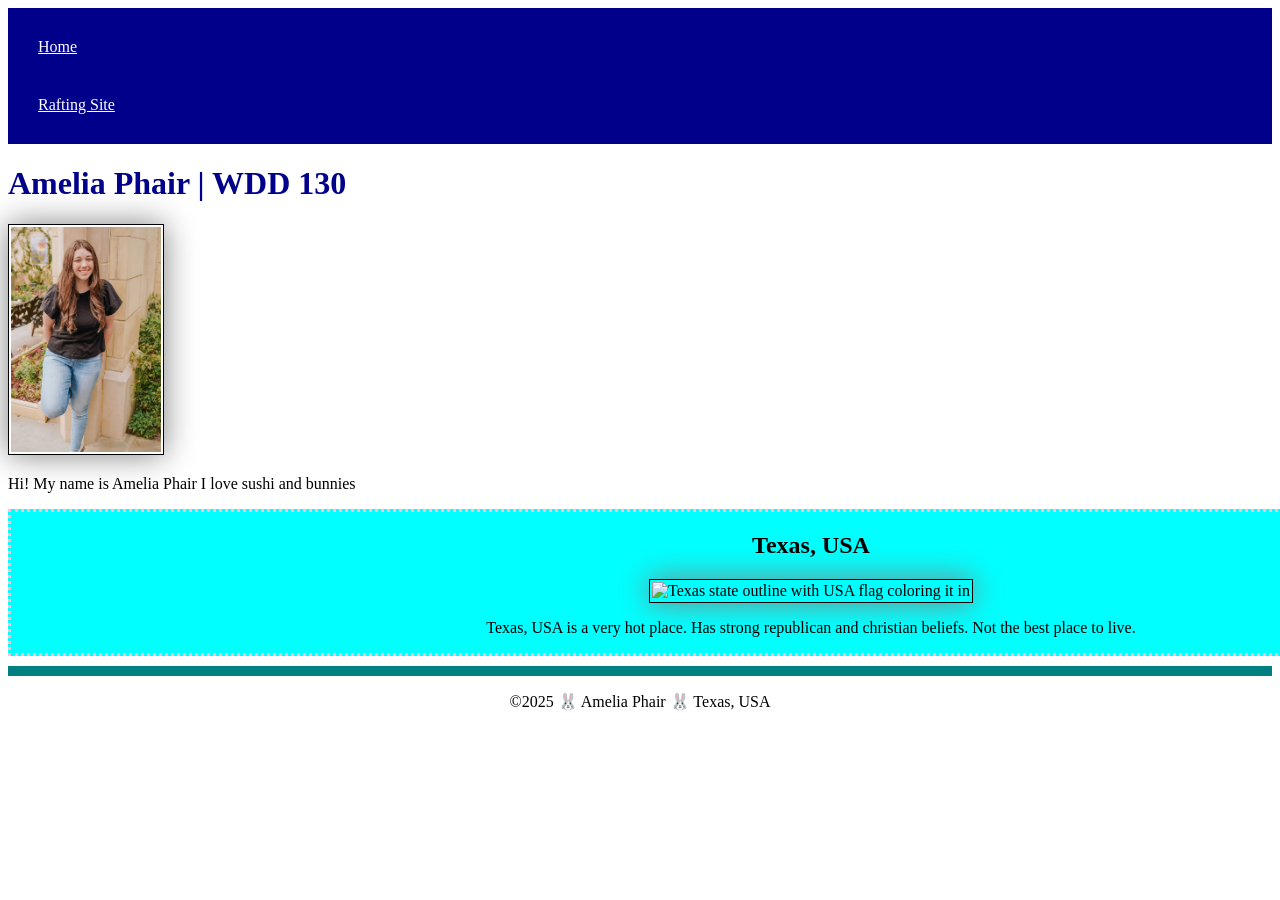
==== index.html @ c2a2ec23 "css with index.html" ====
<!DOCTYPE html>
<html lang="en-US">

<head>
    <meta charset="utf-8">
    <meta name="viewport" content="width=device-width,initial-scale=1.0">
    <title>Amelia Phair | WDD 130</title>
    <meta name="description" content="This home page is the bast ever its about my home hehehehe">
    <meta name="author" content="Amelia Phair">
    <link rel="stylesheet" href="styles/styles.css">
</head>

<body>
    <header>
        <nav>
            <a href="#">Home</a>
            <a href="wwr/">Rafting Site</a>
        </nav>
    </header>
    <main>
        <h1>Amelia Phair | WDD 130</h1>
        <img src="images/profile.webp" alt="Hi there my name is Amelia Phair" width="200">
        <p>Hi! My name is Amelia Phair I love sushi and bunnies</p>
    </main>
    <aside>
        <h2>
            Texas, USA
        </h2>
        <img src="https://img.freepik.com/premium-vector/vector-flat-texas-state-silhouette-with-usa-flag_505913-2825.jpg" alt="Texas state outline with USA flag coloring it in">
        <p>
            Texas, USA is a very hot place. Has strong republican and christian beliefs. Not the best place to live.
        </p>
    </aside>
    <footer>
        <p>©2025 🐰 Amelia Phair 🐰 Texas, USA</p>
    </footer>
</body>

</html>
---- styles/styles.css ----
nav{
    background-color: darkblue;
    padding: 10px;
}
nav a {
    color: white;
    display: block;
    padding: 20px;
}
h1{
    color: darkblue;
}
img{
    width:150px;
    height:auto;
    border:1px solid black;
    padding: 2px;
    box-shadow: 0 0 30px gray
}
p{
    padding:10px;
}
main {
    max-width: 840px;
}
aside{
    width: 100rem;
    margin:auto;
    border: 3px dotted pink;
    padding: 1 rem;
    background-color: aqua;
    color:black;
    text-align: center;
}
aside img{
        width:200px;
        height:auto;
    }
main img{
    width:150px;
    height:auto;
}
p{
    padding: 0;
}
footer{
    margin-top: 10px;
    border-top: 10px solid teal;
    text-align: center;
}
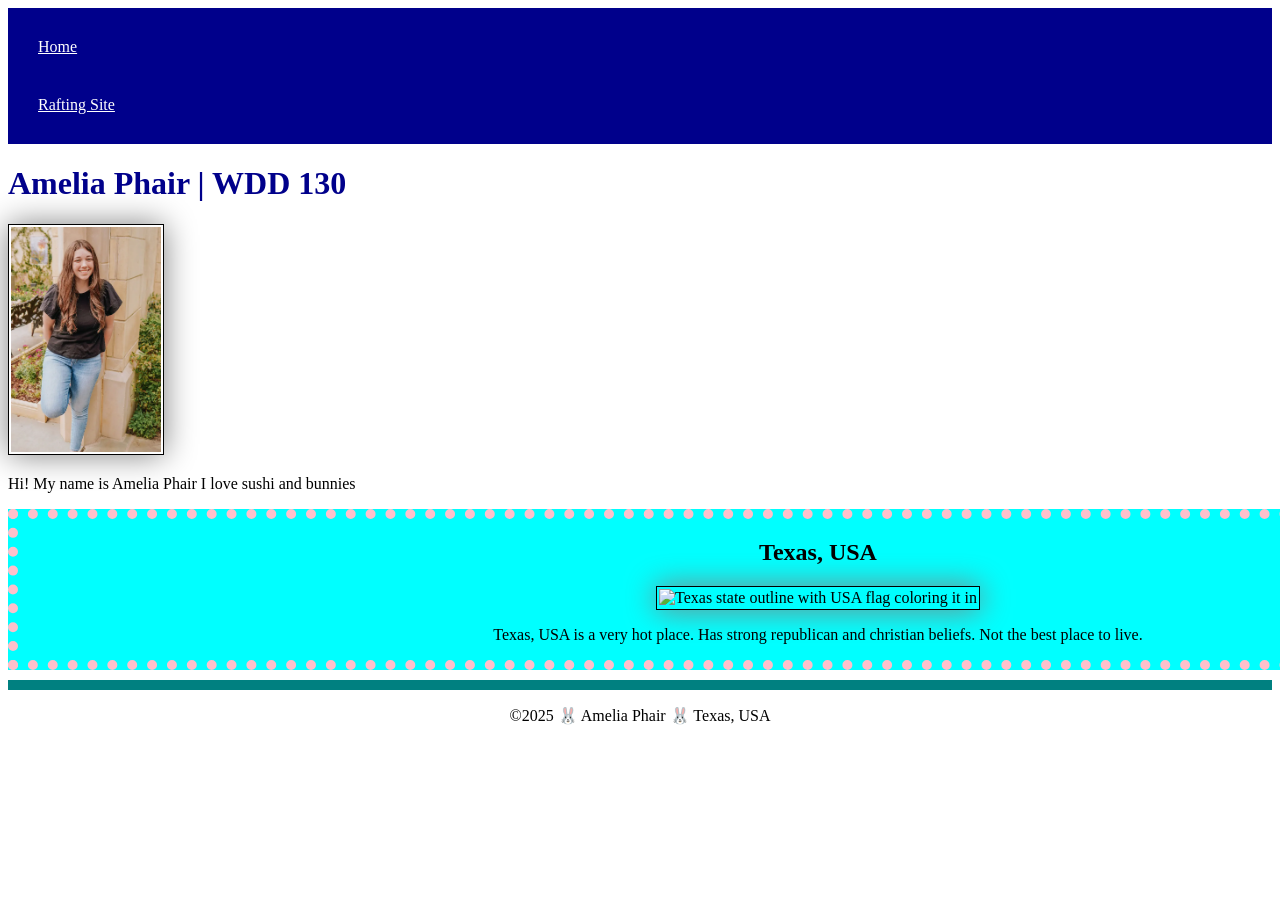
==== commit a7a96aa7: "changed image" ====
--- a/index.html
+++ b/index.html
@@ -26,7 +26,7 @@
         <h2>
             Texas, USA
         </h2>
-        <img src="https://img.freepik.com/premium-vector/vector-flat-texas-state-silhouette-with-usa-flag_505913-2825.jpg" alt="Texas state outline with USA flag coloring it in">
+        <img src="https://openclipart.org/image/800px/285857" alt="Texas state outline with USA flag coloring it in">
         <p>
             Texas, USA is a very hot place. Has strong republican and christian beliefs. Not the best place to live.
         </p>
--- a/styles/styles.css
+++ b/styles/styles.css
@@ -26,8 +26,8 @@
 aside{
     width: 100rem;
     margin:auto;
-    border: 3px dotted pink;
-    padding: 1 rem;
+    border: 10px dotted pink;
+    padding: 1rem solid black;
     background-color: aqua;
     color:black;
     text-align: center;
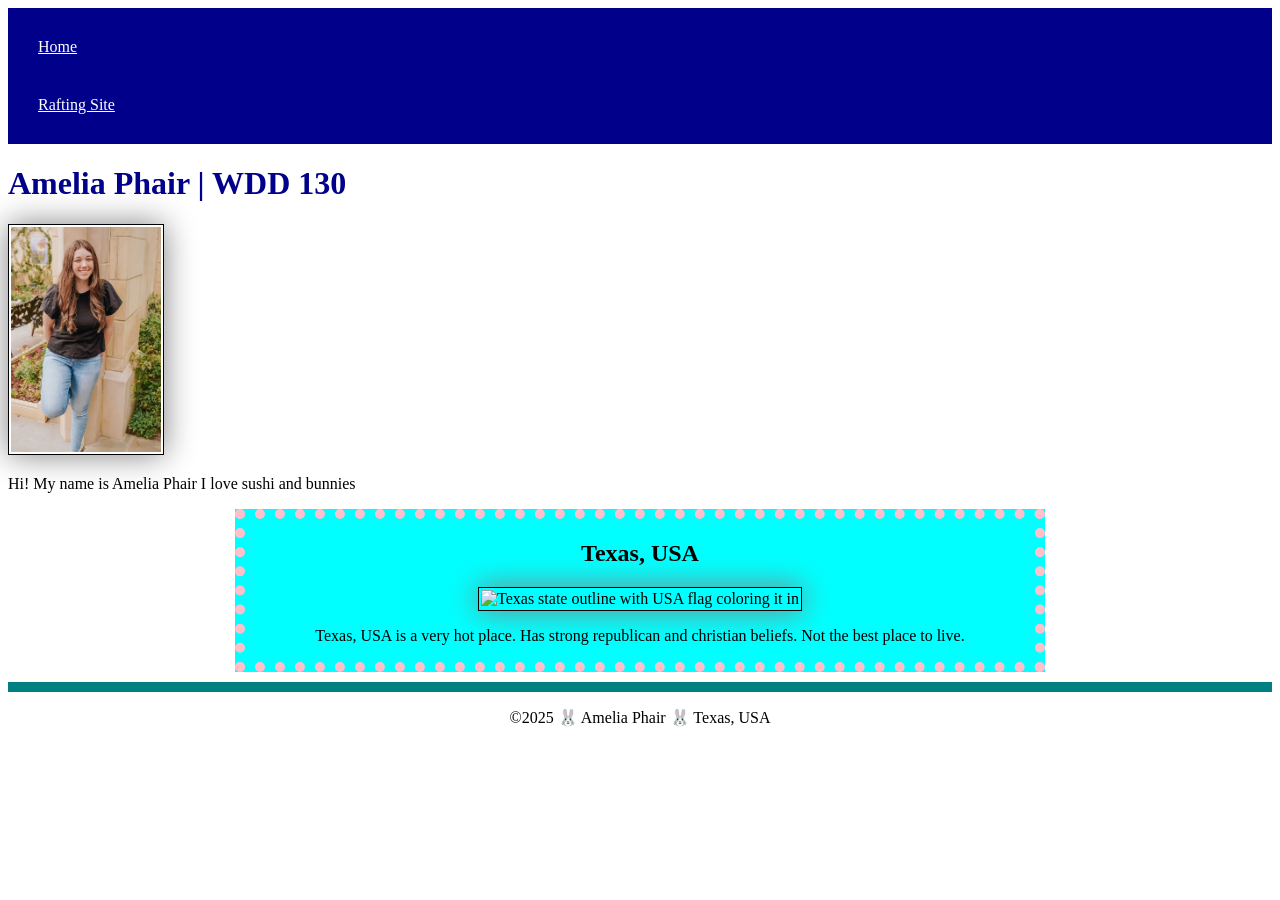
==== commit 7b47f0fd: "changed image" ====
--- a/index.html
+++ b/index.html
@@ -26,7 +26,7 @@
         <h2>
             Texas, USA
         </h2>
-        <img src="https://openclipart.org/image/800px/285857" alt="Texas state outline with USA flag coloring it in">
+        <img src="texas_state_w/usa_flag.png" alt="Texas state outline with USA flag coloring it in">
         <p>
             Texas, USA is a very hot place. Has strong republican and christian beliefs. Not the best place to live.
         </p>
--- a/styles/styles.css
+++ b/styles/styles.css
@@ -24,10 +24,10 @@
     max-width: 840px;
 }
 aside{
-    width: 100rem;
+    width: 49.3rem;
     margin:auto;
     border: 10px dotted pink;
-    padding: 1rem solid black;
+    padding: 1px;
     background-color: aqua;
     color:black;
     text-align: center;
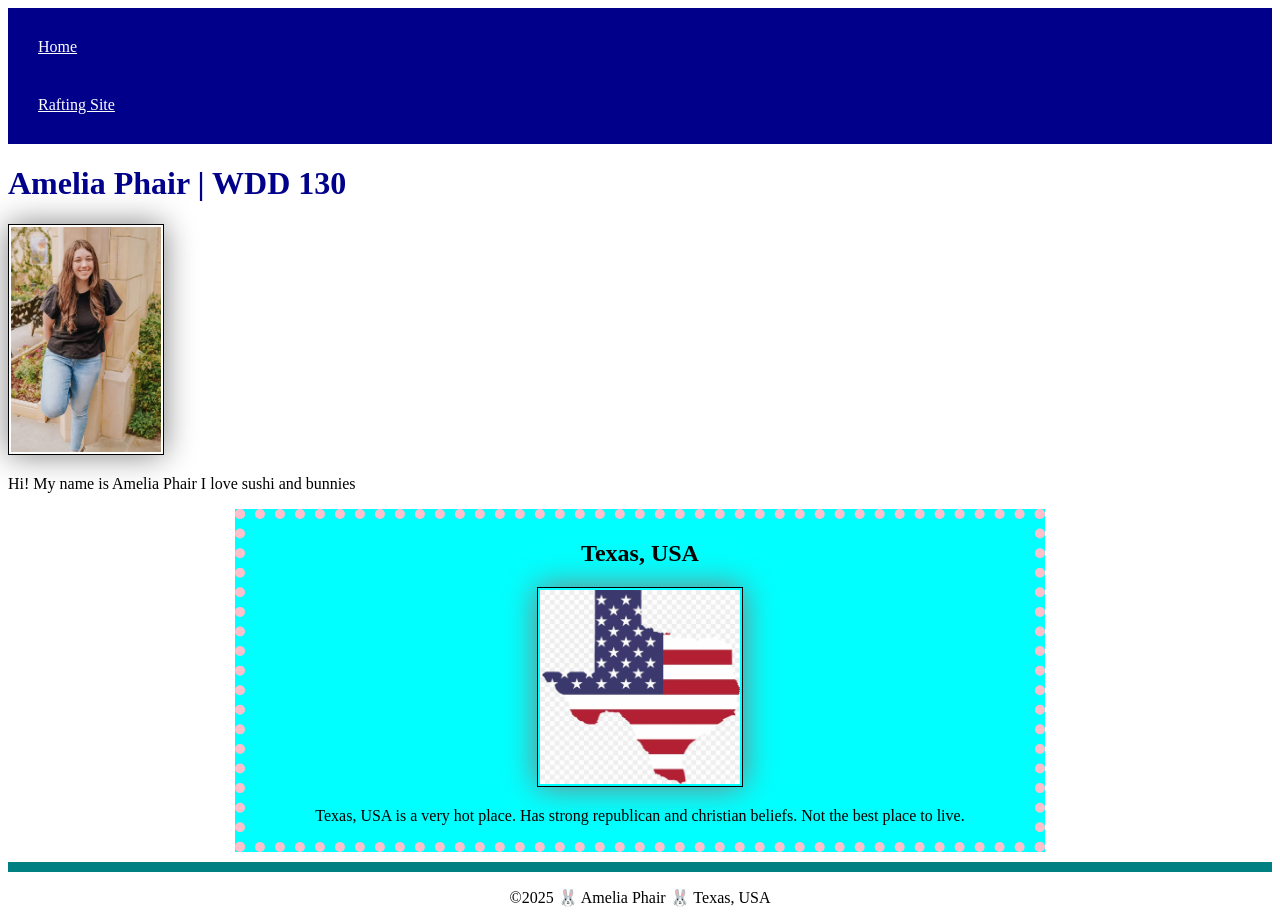
==== commit 43f90d9f: "fixed the pic" ====
--- a/index.html
+++ b/index.html
@@ -26,7 +26,7 @@
         <h2>
             Texas, USA
         </h2>
-        <img src="texas_state_w/usa_flag.png" alt="Texas state outline with USA flag coloring it in">
+        <img src="texas_state_w:usa_flag.png" alt="Texas state outline with USA flag coloring it in">
         <p>
             Texas, USA is a very hot place. Has strong republican and christian beliefs. Not the best place to live.
         </p>
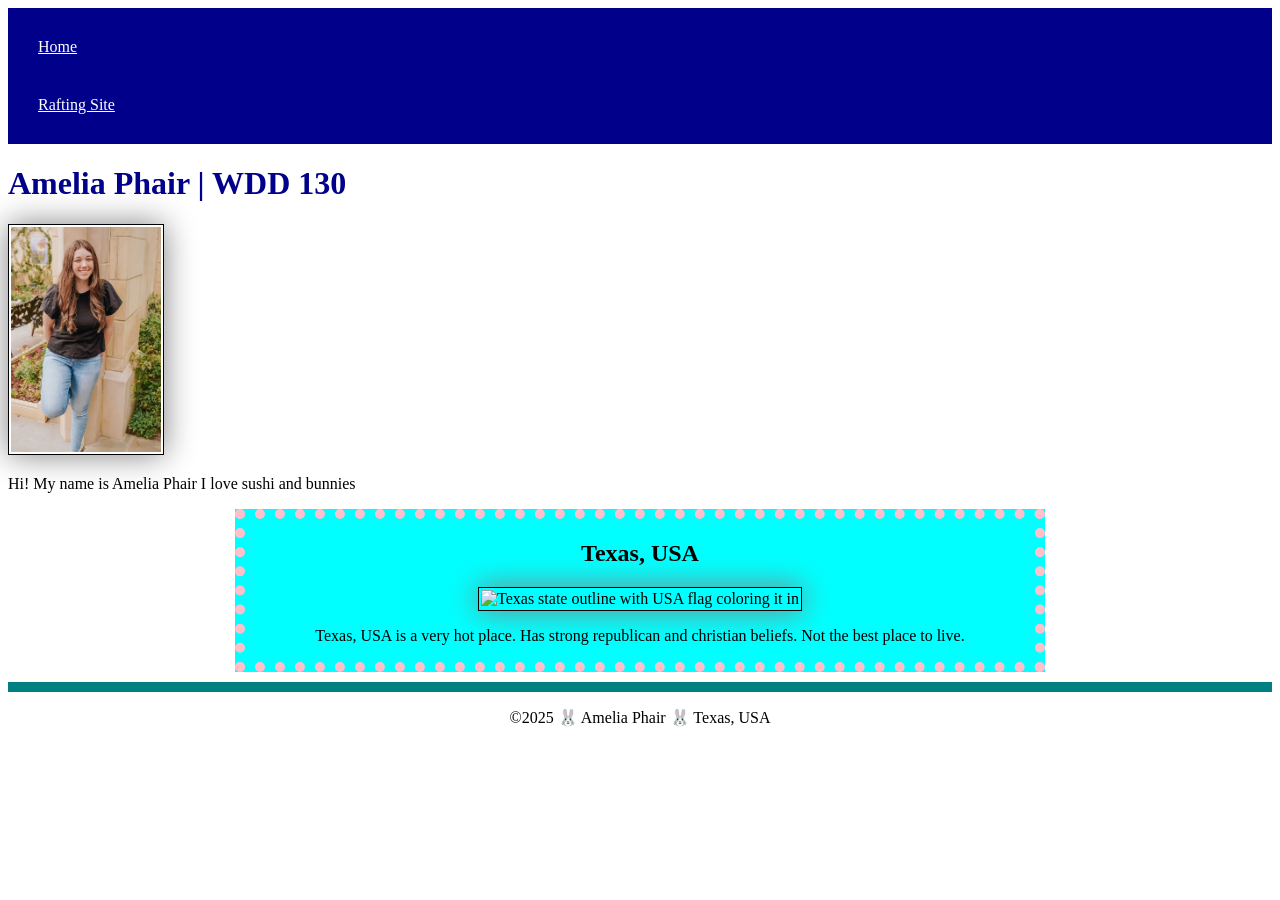
==== commit 2895d847: "changed image again" ====
--- a/index.html
+++ b/index.html
@@ -26,7 +26,7 @@
         <h2>
             Texas, USA
         </h2>
-        <img src="texas_state_w:usa_flag.png" alt="Texas state outline with USA flag coloring it in">
+        <img src="https://w7.pngwing.com/pngs/929/374/png-transparent-flag-of-texas-flag-of-the-united-states-american-flag-miscellaneous-flag-text.png" alt="Texas state outline with USA flag coloring it in">
         <p>
             Texas, USA is a very hot place. Has strong republican and christian beliefs. Not the best place to live.
         </p>
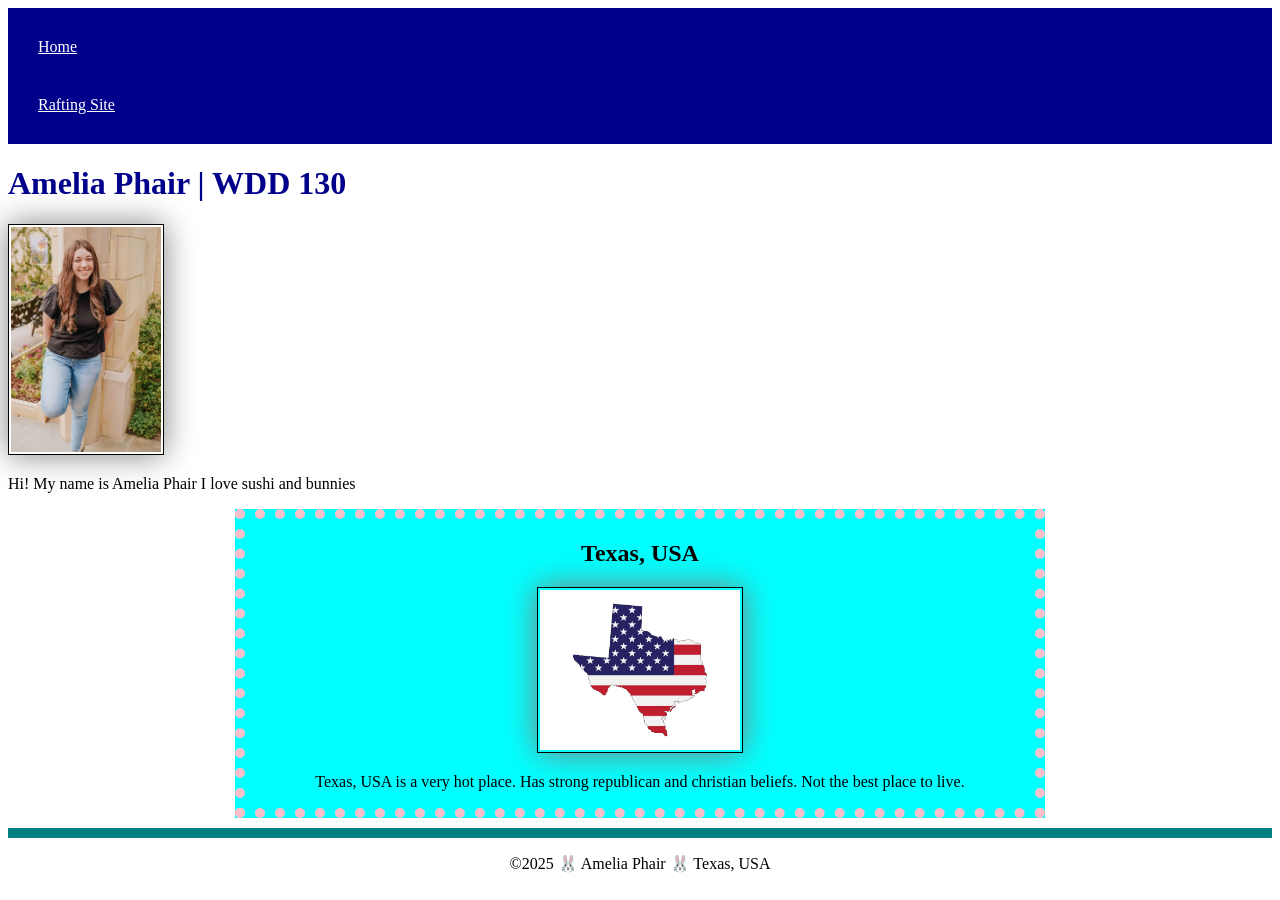
==== commit 673c1be3: "fixed image" ====
--- a/index.html
+++ b/index.html
@@ -26,7 +26,7 @@
         <h2>
             Texas, USA
         </h2>
-        <img src="https://w7.pngwing.com/pngs/929/374/png-transparent-flag-of-texas-flag-of-the-united-states-american-flag-miscellaneous-flag-text.png" alt="Texas state outline with USA flag coloring it in">
+        <img src="images/texas_state_usa_flag.jpg" alt="Texas state outline with USA flag coloring it in">
         <p>
             Texas, USA is a very hot place. Has strong republican and christian beliefs. Not the best place to live.
         </p>
